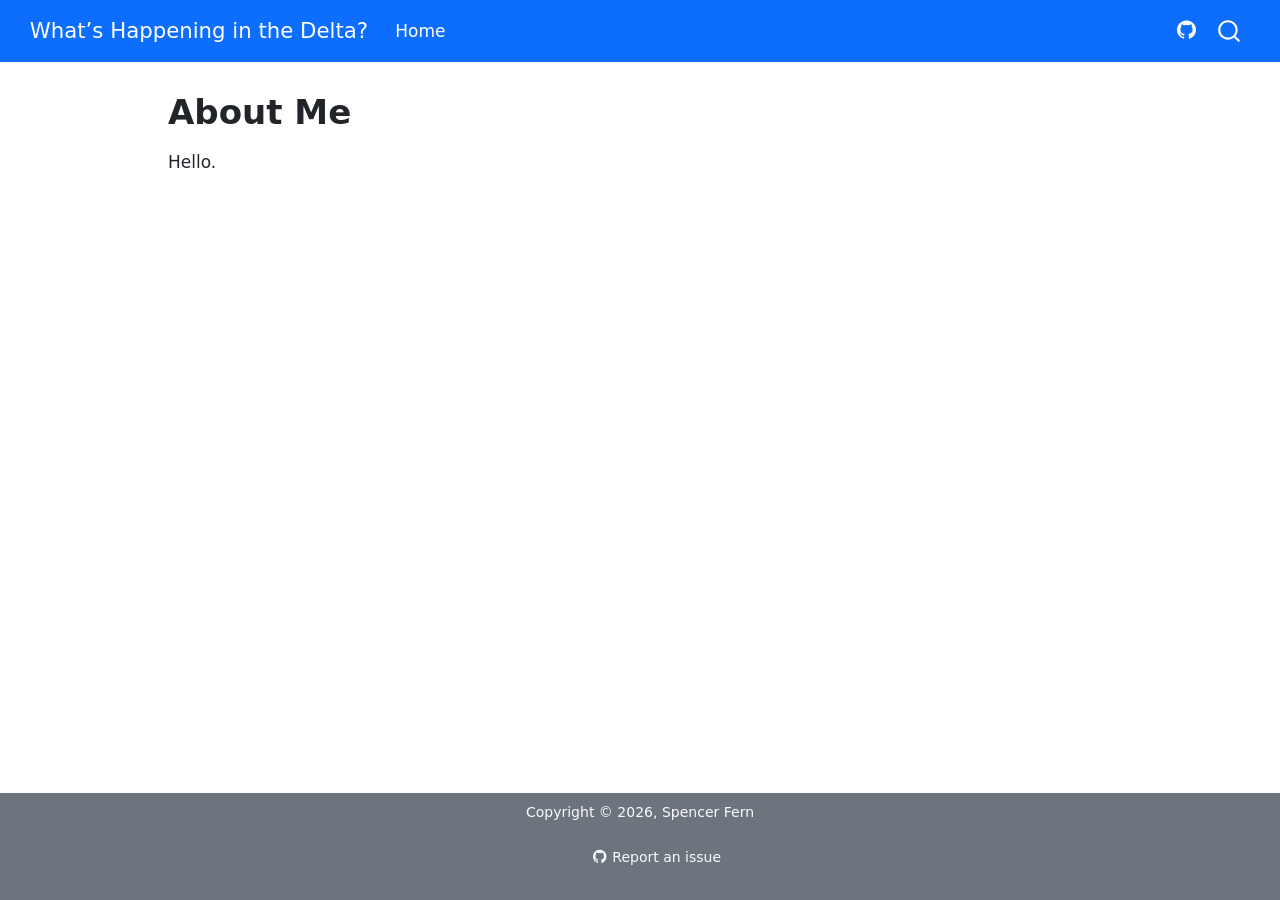
==== about.html @ 09ddcc70 "Built site for gh-pages" ====
<!DOCTYPE html>
<html xmlns="http://www.w3.org/1999/xhtml" lang="en" xml:lang="en"><head>

<meta charset="utf-8">
<meta name="generator" content="quarto-1.9.38">

<meta name="viewport" content="width=device-width, initial-scale=1.0, user-scalable=yes">


<title>About Me – What’s Happening in the Delta?</title>
<style>
/* Default styles provided by pandoc.
** See https://pandoc.org/MANUAL.html#variables-for-html for config info.
*/
code{white-space: pre-wrap;}
span.smallcaps{font-variant: small-caps;}
div.columns{display: flex; gap: min(4vw, 1.5em);}
div.column{flex: auto; overflow-x: auto;}
div.hanging-indent{margin-left: 1.5em; text-indent: -1.5em;}
ul.task-list{list-style: none;}
ul.task-list li input[type="checkbox"] {
  width: 0.8em;
  margin: 0 0.8em 0.2em -1em; /* quarto-specific, see https://github.com/quarto-dev/quarto-cli/issues/4556 */ 
  vertical-align: middle;
}
</style>


<script src="site_libs/quarto-nav/quarto-nav.js"></script>
<script src="site_libs/quarto-nav/headroom.min.js"></script>
<script src="site_libs/clipboard/clipboard.min.js"></script>
<script src="site_libs/quarto-search/autocomplete.umd.js"></script>
<script src="site_libs/quarto-search/fuse.min.js"></script>
<script src="site_libs/quarto-search/quarto-search.js"></script>
<meta name="quarto:offset" content="./">
<script src="site_libs/quarto-html/quarto.js" type="module"></script>
<script src="site_libs/quarto-html/tabsets/tabsets.js" type="module"></script>
<script src="site_libs/quarto-html/popper.min.js"></script>
<script src="site_libs/quarto-html/tippy.umd.min.js"></script>
<script src="site_libs/quarto-html/anchor.min.js"></script>
<link href="site_libs/quarto-html/tippy.css" rel="stylesheet">
<link href="site_libs/quarto-html/quarto-syntax-highlighting-15634bcf2e68342d4ad2dfa704d543f6.css" rel="stylesheet" id="quarto-text-highlighting-styles">
<script src="site_libs/bootstrap/bootstrap.min.js"></script>
<link href="site_libs/bootstrap/bootstrap-icons.css" rel="stylesheet">
<link href="site_libs/bootstrap/bootstrap-a5e1f6ec0c89de0c92b3266342d8023a.min.css" rel="stylesheet" append-hash="true" id="quarto-bootstrap" data-mode="light">
<script id="quarto-search-options" type="application/json">{
  "location": "navbar",
  "copy-button": false,
  "collapse-after": 3,
  "panel-placement": "end",
  "type": "overlay",
  "limit": 50,
  "keyboard-shortcut": [
    "f",
    "/",
    "s"
  ],
  "show-item-context": false,
  "language": {
    "search-no-results-text": "No results",
    "search-matching-documents-text": "matching documents",
    "search-copy-link-title": "Copy link to search",
    "search-hide-matches-text": "Hide additional matches",
    "search-more-match-text": "more match in this document",
    "search-more-matches-text": "more matches in this document",
    "search-clear-button-title": "Clear",
    "search-text-placeholder": "",
    "search-detached-cancel-button-title": "Cancel",
    "search-submit-button-title": "Submit",
    "search-label": "Search"
  }
}</script>


</head>

<body class="nav-fixed quarto-light">

<div id="quarto-search-results"></div>
  <header id="quarto-header" class="headroom fixed-top">
    <nav class="navbar navbar-expand-lg " data-bs-theme="dark">
      <div class="navbar-container container-fluid">
      <div class="navbar-brand-container mx-auto">
    <a class="navbar-brand" href="./index.html">
    <span class="navbar-title">What’s Happening in the Delta?</span>
    </a>
  </div>
            <div id="quarto-search" class="" title="Search"></div>
          <button class="navbar-toggler" type="button" data-bs-toggle="collapse" data-bs-target="#navbarCollapse" aria-controls="navbarCollapse" role="menu" aria-expanded="false" aria-label="Toggle navigation" onclick="if (window.quartoToggleHeadroom) { window.quartoToggleHeadroom(); }">
  <span class="navbar-toggler-icon"></span>
</button>
          <div class="collapse navbar-collapse" id="navbarCollapse">
            <ul class="navbar-nav navbar-nav-scroll me-auto">
  <li class="nav-item">
    <a class="nav-link" href="./index.html"> 
<span class="menu-text">Home</span></a>
  </li>  
</ul>
            <ul class="navbar-nav navbar-nav-scroll ms-auto">
  <li class="nav-item compact">
    <a class="nav-link" href="https://github.com/nceas-learning-hub/2026_delta_week3"> <i class="bi bi-github" role="img">
</i> 
<span class="menu-text"></span></a>
  </li>  
</ul>
          </div> <!-- /navcollapse -->
            <div class="quarto-navbar-tools">
</div>
      </div> <!-- /container-fluid -->
    </nav>
</header>
<!-- content -->
<div id="quarto-content" class="quarto-container page-columns page-rows-contents page-layout-article page-navbar">
<!-- sidebar -->
<!-- margin-sidebar -->
    <div id="quarto-margin-sidebar" class="sidebar margin-sidebar zindex-bottom">
        
    </div>
<!-- main -->
<main class="content" id="quarto-document-content">

<header id="title-block-header" class="quarto-title-block default">
<div class="quarto-title">
<h1 class="title">About Me</h1>
</div>



<div class="quarto-title-meta">

    
  
    
  </div>
  


</header>


<p>Hello.</p>



</main> <!-- /main -->
<script id="quarto-html-after-body" type="application/javascript">
  window.document.addEventListener("DOMContentLoaded", function (event) {
    const icon = "";
    const anchorJS = new window.AnchorJS();
    anchorJS.options = {
      placement: 'right',
      icon: icon
    };
    anchorJS.add('.anchored');
    const isCodeAnnotation = (el) => {
      for (const clz of el.classList) {
        if (clz.startsWith('code-annotation-')) {                     
          return true;
        }
      }
      return false;
    }
    const onCopySuccess = function(e) {
      // button target
      const button = e.trigger;
      // don't keep focus
      button.blur();
      // flash "checked"
      button.classList.add('code-copy-button-checked');
      var currentTitle = button.getAttribute("title");
      button.setAttribute("title", "Copied!");
      let tooltip;
      if (window.bootstrap) {
        button.setAttribute("data-bs-toggle", "tooltip");
        button.setAttribute("data-bs-placement", "left");
        button.setAttribute("data-bs-title", "Copied!");
        tooltip = new bootstrap.Tooltip(button, 
          { trigger: "manual", 
            customClass: "code-copy-button-tooltip",
            offset: [0, -8]});
        tooltip.show();    
      }
      setTimeout(function() {
        if (tooltip) {
          tooltip.hide();
          button.removeAttribute("data-bs-title");
          button.removeAttribute("data-bs-toggle");
          button.removeAttribute("data-bs-placement");
        }
        button.setAttribute("title", currentTitle);
        button.classList.remove('code-copy-button-checked');
      }, 1000);
      // clear code selection
      e.clearSelection();
    }
    const getTextToCopy = function(trigger) {
      const outerScaffold = trigger.parentElement.cloneNode(true);
      const codeEl = outerScaffold.querySelector('code');
      for (const childEl of codeEl.children) {
        if (isCodeAnnotation(childEl)) {
          childEl.remove();
        }
      }
      return codeEl.innerText;
    }
    const clipboard = new window.ClipboardJS('.code-copy-button:not([data-in-quarto-modal])', {
      text: getTextToCopy
    });
    clipboard.on('success', onCopySuccess);
    if (window.document.getElementById('quarto-embedded-source-code-modal')) {
      const clipboardModal = new window.ClipboardJS('.code-copy-button[data-in-quarto-modal]', {
        text: getTextToCopy,
        container: window.document.getElementById('quarto-embedded-source-code-modal')
      });
      clipboardModal.on('success', onCopySuccess);
    }
      var localhostRegex = new RegExp(/^(?:http|https):\/\/localhost\:?[0-9]*\//);
      var mailtoRegex = new RegExp(/^mailto:/);
        var filterRegex = new RegExp("https:\/\/spensahhhhh\.github\.io\/");
      var isInternal = (href) => {
          return filterRegex.test(href) || localhostRegex.test(href) || mailtoRegex.test(href);
      }
      // Inspect non-navigation links and adorn them if external
     var links = window.document.querySelectorAll('a[href]:not(.nav-link):not(.navbar-brand):not(.toc-action):not(.sidebar-link):not(.sidebar-item-toggle):not(.pagination-link):not(.no-external):not([aria-hidden]):not(.dropdown-item):not(.quarto-navigation-tool):not(.about-link)');
      for (var i=0; i<links.length; i++) {
        const link = links[i];
        if (!isInternal(link.href)) {
          // undo the damage that might have been done by quarto-nav.js in the case of
          // links that we want to consider external
          if (link.dataset.originalHref !== undefined) {
            link.href = link.dataset.originalHref;
          }
            // target, if specified
            link.setAttribute("target", "_blank");
            if (link.getAttribute("rel") === null) {
              link.setAttribute("rel", "noopener");
            }
        }
      }
    function tippyHover(el, contentFn, onTriggerFn, onUntriggerFn) {
      const config = {
        allowHTML: true,
        maxWidth: 500,
        delay: 100,
        arrow: false,
        appendTo: function(el) {
            return el.parentElement;
        },
        interactive: true,
        interactiveBorder: 10,
        theme: 'quarto',
        placement: 'bottom-start',
      };
      if (contentFn) {
        config.content = contentFn;
      }
      if (onTriggerFn) {
        config.onTrigger = onTriggerFn;
      }
      if (onUntriggerFn) {
        config.onUntrigger = onUntriggerFn;
      }
      window.tippy(el, config); 
    }
    const noterefs = window.document.querySelectorAll('a[role="doc-noteref"]');
    for (var i=0; i<noterefs.length; i++) {
      const ref = noterefs[i];
      tippyHover(ref, function() {
        // use id or data attribute instead here
        let href = ref.getAttribute('data-footnote-href') || ref.getAttribute('href');
        try { href = new URL(href).hash; } catch {}
        const id = href.replace(/^#\/?/, "");
        const note = window.document.getElementById(id);
        if (note) {
          return note.innerHTML;
        } else {
          return "";
        }
      });
    }
    const xrefs = window.document.querySelectorAll('a.quarto-xref');
    const processXRef = (id, note) => {
      // Strip column container classes
      const stripColumnClz = (el) => {
        el.classList.remove("page-full", "page-columns");
        if (el.children) {
          for (const child of el.children) {
            stripColumnClz(child);
          }
        }
      }
      stripColumnClz(note)
      if (id === null || id.startsWith('sec-')) {
        // Special case sections, only their first couple elements
        const container = document.createElement("div");
        if (note.children && note.children.length > 2) {
          container.appendChild(note.children[0].cloneNode(true));
          for (let i = 1; i < note.children.length; i++) {
            const child = note.children[i];
            if (child.tagName === "P" && child.innerText === "") {
              continue;
            } else {
              container.appendChild(child.cloneNode(true));
              break;
            }
          }
          if (window.Quarto?.typesetMath) {
            window.Quarto.typesetMath(container);
          }
          return container.innerHTML
        } else {
          if (window.Quarto?.typesetMath) {
            window.Quarto.typesetMath(note);
          }
          return note.innerHTML;
        }
      } else {
        // Remove any anchor links if they are present
        const anchorLink = note.querySelector('a.anchorjs-link');
        if (anchorLink) {
          anchorLink.remove();
        }
        if (window.Quarto?.typesetMath) {
          window.Quarto.typesetMath(note);
        }
        if (note.classList.contains("callout")) {
          return note.outerHTML;
        } else {
          return note.innerHTML;
        }
      }
    }
    for (var i=0; i<xrefs.length; i++) {
      const xref = xrefs[i];
      tippyHover(xref, undefined, function(instance) {
        instance.disable();
        let url = xref.getAttribute('href');
        let hash = undefined; 
        if (url.startsWith('#')) {
          hash = url;
        } else {
          try { hash = new URL(url).hash; } catch {}
        }
        if (hash) {
          const id = hash.replace(/^#\/?/, "");
          const note = window.document.getElementById(id);
          if (note !== null) {
            try {
              const html = processXRef(id, note.cloneNode(true));
              instance.setContent(html);
            } finally {
              instance.enable();
              instance.show();
            }
          } else {
            // See if we can fetch this
            fetch(url.split('#')[0])
            .then(res => res.text())
            .then(html => {
              const parser = new DOMParser();
              const htmlDoc = parser.parseFromString(html, "text/html");
              const note = htmlDoc.getElementById(id);
              if (note !== null) {
                const html = processXRef(id, note);
                instance.setContent(html);
              } 
            }).finally(() => {
              instance.enable();
              instance.show();
            });
          }
        } else {
          // See if we can fetch a full url (with no hash to target)
          // This is a special case and we should probably do some content thinning / targeting
          fetch(url)
          .then(res => res.text())
          .then(html => {
            const parser = new DOMParser();
            const htmlDoc = parser.parseFromString(html, "text/html");
            const note = htmlDoc.querySelector('main.content');
            if (note !== null) {
              // This should only happen for chapter cross references
              // (since there is no id in the URL)
              // remove the first header
              if (note.children.length > 0 && note.children[0].tagName === "HEADER") {
                note.children[0].remove();
              }
              const html = processXRef(null, note);
              instance.setContent(html);
            } 
          }).finally(() => {
            instance.enable();
            instance.show();
          });
        }
      }, function(instance) {
      });
    }
        let selectedAnnoteEl;
        const selectorForAnnotation = ( cell, annotation) => {
          let cellAttr = 'data-code-cell="' + cell + '"';
          let lineAttr = 'data-code-annotation="' +  annotation + '"';
          const selector = 'span[' + cellAttr + '][' + lineAttr + ']';
          return selector;
        }
        const selectCodeLines = (annoteEl) => {
          const doc = window.document;
          const targetCell = annoteEl.getAttribute("data-target-cell");
          const targetAnnotation = annoteEl.getAttribute("data-target-annotation");
          const annoteSpan = window.document.querySelector(selectorForAnnotation(targetCell, targetAnnotation));
          const lines = annoteSpan.getAttribute("data-code-lines").split(",");
          const lineIds = lines.map((line) => {
            return targetCell + "-" + line;
          })
          let top = null;
          let height = null;
          let parent = null;
          if (lineIds.length > 0) {
              //compute the position of the single el (top and bottom and make a div)
              const el = window.document.getElementById(lineIds[0]);
              top = el.offsetTop;
              height = el.offsetHeight;
              parent = el.parentElement.parentElement;
            if (lineIds.length > 1) {
              const lastEl = window.document.getElementById(lineIds[lineIds.length - 1]);
              const bottom = lastEl.offsetTop + lastEl.offsetHeight;
              height = bottom - top;
            }
            if (top !== null && height !== null && parent !== null) {
              // cook up a div (if necessary) and position it 
              let div = window.document.getElementById("code-annotation-line-highlight");
              if (div === null) {
                div = window.document.createElement("div");
                div.setAttribute("id", "code-annotation-line-highlight");
                div.style.position = 'absolute';
                parent.appendChild(div);
              }
              div.style.top = top - 2 + "px";
              div.style.height = height + 4 + "px";
              div.style.left = 0;
              let gutterDiv = window.document.getElementById("code-annotation-line-highlight-gutter");
              if (gutterDiv === null) {
                gutterDiv = window.document.createElement("div");
                gutterDiv.setAttribute("id", "code-annotation-line-highlight-gutter");
                gutterDiv.style.position = 'absolute';
                const codeCell = window.document.getElementById(targetCell);
                const gutter = codeCell.querySelector('.code-annotation-gutter');
                gutter.appendChild(gutterDiv);
              }
              gutterDiv.style.top = top - 2 + "px";
              gutterDiv.style.height = height + 4 + "px";
            }
            selectedAnnoteEl = annoteEl;
          }
        };
        const unselectCodeLines = () => {
          const elementsIds = ["code-annotation-line-highlight", "code-annotation-line-highlight-gutter"];
          elementsIds.forEach((elId) => {
            const div = window.document.getElementById(elId);
            if (div) {
              div.remove();
            }
          });
          selectedAnnoteEl = undefined;
        };
          // Handle positioning of the toggle
      window.addEventListener(
        "resize",
        throttle(() => {
          elRect = undefined;
          if (selectedAnnoteEl) {
            selectCodeLines(selectedAnnoteEl);
          }
        }, 10)
      );
      function throttle(fn, ms) {
      let throttle = false;
      let timer;
        return (...args) => {
          if(!throttle) { // first call gets through
              fn.apply(this, args);
              throttle = true;
          } else { // all the others get throttled
              if(timer) clearTimeout(timer); // cancel #2
              timer = setTimeout(() => {
                fn.apply(this, args);
                timer = throttle = false;
              }, ms);
          }
        };
      }
        // Attach click handler to the DT
        const annoteDls = window.document.querySelectorAll('dt[data-target-cell]');
        for (const annoteDlNode of annoteDls) {
          annoteDlNode.addEventListener('click', (event) => {
            const clickedEl = event.target;
            if (clickedEl !== selectedAnnoteEl) {
              unselectCodeLines();
              const activeEl = window.document.querySelector('dt[data-target-cell].code-annotation-active');
              if (activeEl) {
                activeEl.classList.remove('code-annotation-active');
              }
              selectCodeLines(clickedEl);
              clickedEl.classList.add('code-annotation-active');
            } else {
              // Unselect the line
              unselectCodeLines();
              clickedEl.classList.remove('code-annotation-active');
            }
          });
        }
    const findCites = (el) => {
      const parentEl = el.parentElement;
      if (parentEl) {
        const cites = parentEl.dataset.cites;
        if (cites) {
          return {
            el,
            cites: cites.split(' ')
          };
        } else {
          return findCites(el.parentElement)
        }
      } else {
        return undefined;
      }
    };
    var bibliorefs = window.document.querySelectorAll('a[role="doc-biblioref"]');
    for (var i=0; i<bibliorefs.length; i++) {
      const ref = bibliorefs[i];
      const citeInfo = findCites(ref);
      if (citeInfo) {
        tippyHover(citeInfo.el, function() {
          var popup = window.document.createElement('div');
          citeInfo.cites.forEach(function(cite) {
            var citeDiv = window.document.createElement('div');
            citeDiv.classList.add('hanging-indent');
            citeDiv.classList.add('csl-entry');
            var biblioDiv = window.document.getElementById('ref-' + cite);
            if (biblioDiv) {
              citeDiv.innerHTML = biblioDiv.innerHTML;
            }
            popup.appendChild(citeDiv);
          });
          return popup.innerHTML;
        });
      }
    }
  });
  </script>
</div> <!-- /content -->
<footer class="footer">
  <div class="nav-footer">
    <div class="nav-footer-left">
      &nbsp;
    </div>   
    <div class="nav-footer-center">
<p>Copyright © 2026, Spencer Fern</p>
<div class="toc-actions"><ul><li><a href="https://github.com/nceas-learning-hub/2026_delta_week3/issues/new" class="toc-action"><i class="bi bi-github"></i>Report an issue</a></li></ul></div></div>
    <div class="nav-footer-right">
      &nbsp;
    </div>
  </div>
</footer>




</body></html>
---- site_libs/quarto-html/tippy.css ----
.tippy-box[data-animation=fade][data-state=hidden]{opacity:0}[data-tippy-root]{max-width:calc(100vw - 10px)}.tippy-box{position:relative;background-color:#333;color:#fff;border-radius:4px;font-size:14px;line-height:1.4;white-space:normal;outline:0;transition-property:transform,visibility,opacity}.tippy-box[data-placement^=top]>.tippy-arrow{bottom:0}.tippy-box[data-placement^=top]>.tippy-arrow:before{bottom:-7px;left:0;border-width:8px 8px 0;border-top-color:initial;transform-origin:center top}.tippy-box[data-placement^=bottom]>.tippy-arrow{top:0}.tippy-box[data-placement^=bottom]>.tippy-arrow:before{top:-7px;left:0;border-width:0 8px 8px;border-bottom-color:initial;transform-origin:center bottom}.tippy-box[data-placement^=left]>.tippy-arrow{right:0}.tippy-box[data-placement^=left]>.tippy-arrow:before{border-width:8px 0 8px 8px;border-left-color:initial;right:-7px;transform-origin:center left}.tippy-box[data-placement^=right]>.tippy-arrow{left:0}.tippy-box[data-placement^=right]>.tippy-arrow:before{left:-7px;border-width:8px 8px 8px 0;border-right-color:initial;transform-origin:center right}.tippy-box[data-inertia][data-state=visible]{transition-timing-function:cubic-bezier(.54,1.5,.38,1.11)}.tippy-arrow{width:16px;height:16px;color:#333}.tippy-arrow:before{content:"";position:absolute;border-color:transparent;border-style:solid}.tippy-content{position:relative;padding:5px 9px;z-index:1}
---- site_libs/quarto-html/quarto-syntax-highlighting-15634bcf2e68342d4ad2dfa704d543f6.css ----
/* quarto syntax highlight colors */
:root {
  --quarto-hl-ot-color: #003B4F;
  --quarto-hl-at-color: #657422;
  --quarto-hl-ss-color: #20794D;
  --quarto-hl-an-color: #5E5E5E;
  --quarto-hl-fu-color: #4758AB;
  --quarto-hl-st-color: #20794D;
  --quarto-hl-cf-color: #003B4F;
  --quarto-hl-op-color: #5E5E5E;
  --quarto-hl-er-color: #AD0000;
  --quarto-hl-bn-color: #AD0000;
  --quarto-hl-al-color: #AD0000;
  --quarto-hl-va-color: #111111;
  --quarto-hl-bu-color: inherit;
  --quarto-hl-ex-color: inherit;
  --quarto-hl-pp-color: #AD0000;
  --quarto-hl-in-color: #5E5E5E;
  --quarto-hl-vs-color: #20794D;
  --quarto-hl-wa-color: #5E5E5E;
  --quarto-hl-do-color: #5E5E5E;
  --quarto-hl-im-color: #00769E;
  --quarto-hl-ch-color: #20794D;
  --quarto-hl-dt-color: #AD0000;
  --quarto-hl-fl-color: #AD0000;
  --quarto-hl-co-color: #5E5E5E;
  --quarto-hl-cv-color: #5E5E5E;
  --quarto-hl-cn-color: #8f5902;
  --quarto-hl-sc-color: #5E5E5E;
  --quarto-hl-dv-color: #AD0000;
  --quarto-hl-kw-color: #003B4F;
}

/* other quarto variables */
:root {
  --quarto-font-monospace: SFMono-Regular, Menlo, Monaco, Consolas, "Liberation Mono", "Courier New", monospace;
}

/* syntax highlight based on Pandoc's rules */
pre > code.sourceCode > span {
  color: #003B4F;
}

code.sourceCode > span {
  color: #003B4F;
}

div.sourceCode,
div.sourceCode pre.sourceCode {
  color: #003B4F;
}

/* Normal */
code span {
  color: #003B4F;
}

/* Alert */
code span.al {
  color: #AD0000;
  font-style: inherit;
}

/* Annotation */
code span.an {
  color: #5E5E5E;
  font-style: inherit;
}

/* Attribute */
code span.at {
  color: #657422;
  font-style: inherit;
}

/* BaseN */
code span.bn {
  color: #AD0000;
  font-style: inherit;
}

/* BuiltIn */
code span.bu {
  font-style: inherit;
}

/* ControlFlow */
code span.cf {
  color: #003B4F;
  font-weight: bold;
  font-style: inherit;
}

/* Char */
code span.ch {
  color: #20794D;
  font-style: inherit;
}

/* Constant */
code span.cn {
  color: #8f5902;
  font-style: inherit;
}

/* Comment */
code span.co {
  color: #5E5E5E;
  font-style: inherit;
}

/* CommentVar */
code span.cv {
  color: #5E5E5E;
  font-style: italic;
}

/* Documentation */
code span.do {
  color: #5E5E5E;
  font-style: italic;
}

/* DataType */
code span.dt {
  color: #AD0000;
  font-style: inherit;
}

/* DecVal */
code span.dv {
  color: #AD0000;
  font-style: inherit;
}

/* Error */
code span.er {
  color: #AD0000;
  font-style: inherit;
}

/* Extension */
code span.ex {
  font-style: inherit;
}

/* Float */
code span.fl {
  color: #AD0000;
  font-style: inherit;
}

/* Function */
code span.fu {
  color: #4758AB;
  font-style: inherit;
}

/* Import */
code span.im {
  color: #00769E;
  font-style: inherit;
}

/* Information */
code span.in {
  color: #5E5E5E;
  font-style: inherit;
}

/* Keyword */
code span.kw {
  color: #003B4F;
  font-weight: bold;
  font-style: inherit;
}

/* Operator */
code span.op {
  color: #5E5E5E;
  font-style: inherit;
}

/* Other */
code span.ot {
  color: #003B4F;
  font-style: inherit;
}

/* Preprocessor */
code span.pp {
  color: #AD0000;
  font-style: inherit;
}

/* SpecialChar */
code span.sc {
  color: #5E5E5E;
  font-style: inherit;
}

/* SpecialString */
code span.ss {
  color: #20794D;
  font-style: inherit;
}

/* String */
code span.st {
  color: #20794D;
  font-style: inherit;
}

/* Variable */
code span.va {
  color: #111111;
  font-style: inherit;
}

/* VerbatimString */
code span.vs {
  color: #20794D;
  font-style: inherit;
}

/* Warning */
code span.wa {
  color: #5E5E5E;
  font-style: italic;
}

.prevent-inlining {
  content: "</";
}

/*# sourceMappingURL=f23921c56f73e400b49028c9186a1aa0.css.map */
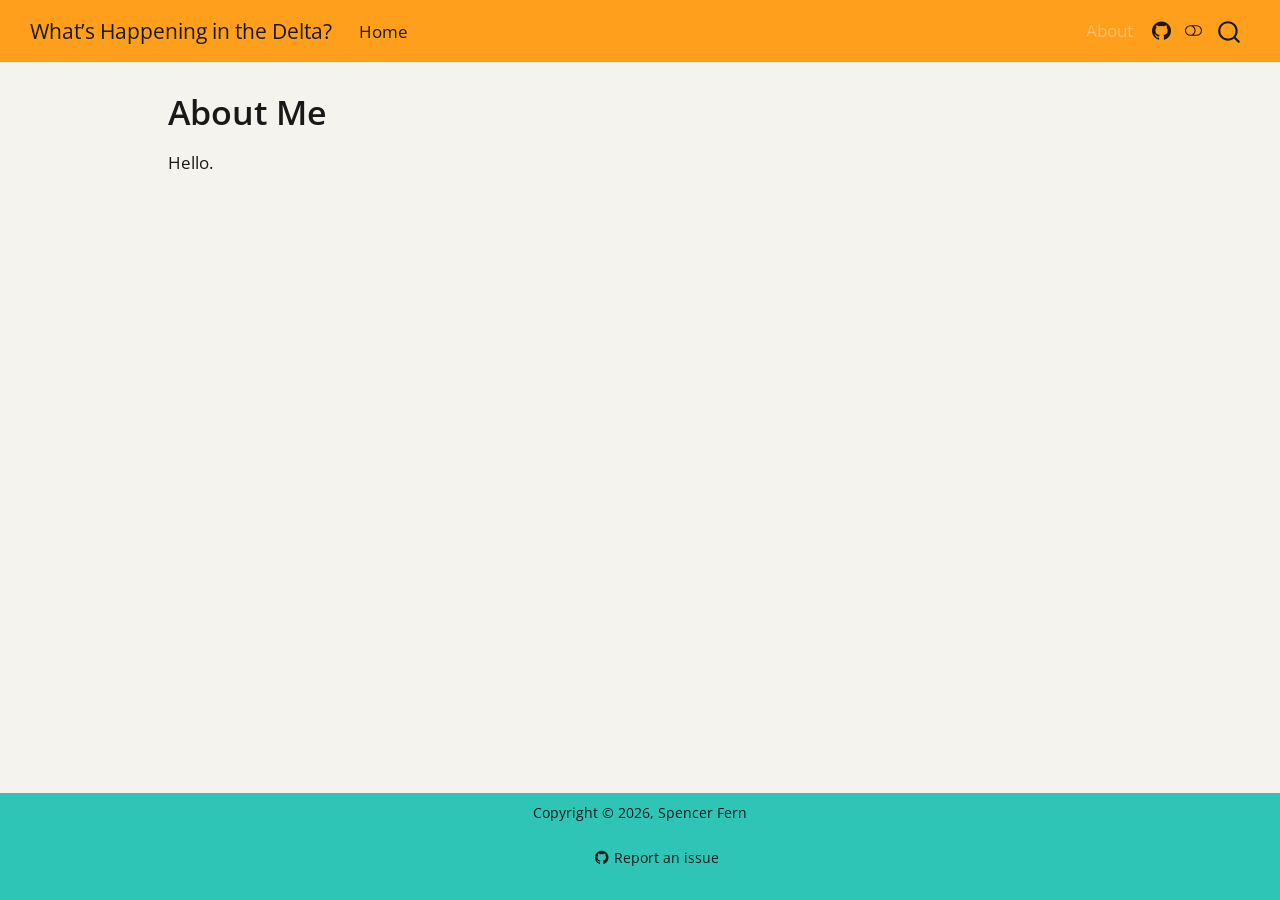
==== commit 8a0b6c41: "Built site for gh-pages" ====
--- a/about.html
+++ b/about.html
@@ -39,10 +39,14 @@
 <script src="site_libs/quarto-html/tippy.umd.min.js"></script>
 <script src="site_libs/quarto-html/anchor.min.js"></script>
 <link href="site_libs/quarto-html/tippy.css" rel="stylesheet">
-<link href="site_libs/quarto-html/quarto-syntax-highlighting-15634bcf2e68342d4ad2dfa704d543f6.css" rel="stylesheet" id="quarto-text-highlighting-styles">
+<link href="site_libs/quarto-html/quarto-syntax-highlighting-15634bcf2e68342d4ad2dfa704d543f6.css" rel="stylesheet" class="quarto-color-scheme" id="quarto-text-highlighting-styles">
+<link href="site_libs/quarto-html/quarto-syntax-highlighting-dark-0a6b7249c26820e032cb0bd839ff02b1.css" rel="stylesheet" class="quarto-color-scheme quarto-color-alternate" id="quarto-text-highlighting-styles">
+<link href="site_libs/quarto-html/quarto-syntax-highlighting-15634bcf2e68342d4ad2dfa704d543f6.css" rel="stylesheet" class="quarto-color-scheme-extra" id="quarto-text-highlighting-styles">
 <script src="site_libs/bootstrap/bootstrap.min.js"></script>
 <link href="site_libs/bootstrap/bootstrap-icons.css" rel="stylesheet">
-<link href="site_libs/bootstrap/bootstrap-a5e1f6ec0c89de0c92b3266342d8023a.min.css" rel="stylesheet" append-hash="true" id="quarto-bootstrap" data-mode="light">
+<link href="site_libs/bootstrap/bootstrap-62088320dbb3b3bed473ae1095f0f846.min.css" rel="stylesheet" append-hash="true" class="quarto-color-scheme" id="quarto-bootstrap" data-mode="light">
+<link href="site_libs/bootstrap/bootstrap-dark-53d43cc98d0395f6bc60031f9329ff8a.min.css" rel="stylesheet" append-hash="true" class="quarto-color-scheme quarto-color-alternate" id="quarto-bootstrap" data-mode="dark">
+<link href="site_libs/bootstrap/bootstrap-62088320dbb3b3bed473ae1095f0f846.min.css" rel="stylesheet" append-hash="true" class="quarto-color-scheme-extra" id="quarto-bootstrap" data-mode="light">
 <script id="quarto-search-options" type="application/json">{
   "location": "navbar",
   "copy-button": false,
@@ -74,7 +78,169 @@
 
 </head>
 
-<body class="nav-fixed quarto-light">
+<body class="nav-fixed quarto-light"><script id="quarto-html-before-body" type="application/javascript">
+    const toggleBodyColorMode = (bsSheetEl) => {
+      const mode = bsSheetEl.getAttribute("data-mode");
+      const bodyEl = window.document.querySelector("body");
+      if (mode === "dark") {
+        bodyEl.classList.add("quarto-dark");
+        bodyEl.classList.remove("quarto-light");
+      } else {
+        bodyEl.classList.add("quarto-light");
+        bodyEl.classList.remove("quarto-dark");
+      }
+    }
+    const toggleBodyColorPrimary = () => {
+      const bsSheetEl = window.document.querySelector("link#quarto-bootstrap:not([rel=disabled-stylesheet])");
+      if (bsSheetEl) {
+        toggleBodyColorMode(bsSheetEl);
+      }
+    }
+    const setColorSchemeToggle = (alternate) => {
+      const toggles = window.document.querySelectorAll('.quarto-color-scheme-toggle');
+      for (let i=0; i < toggles.length; i++) {
+        const toggle = toggles[i];
+        if (toggle) {
+          if (alternate) {
+            toggle.classList.add("alternate");
+          } else {
+            toggle.classList.remove("alternate");
+          }
+        }
+      }
+    };
+    const toggleColorMode = (alternate) => {
+      // Switch the stylesheets
+      const primaryStylesheets = window.document.querySelectorAll('link.quarto-color-scheme:not(.quarto-color-alternate)');
+      const alternateStylesheets = window.document.querySelectorAll('link.quarto-color-scheme.quarto-color-alternate');
+      manageTransitions('#quarto-margin-sidebar .nav-link', false);
+      if (alternate) {
+        // note: dark is layered on light, we don't disable primary!
+        enableStylesheet(alternateStylesheets);
+        for (const sheetNode of alternateStylesheets) {
+          if (sheetNode.id === "quarto-bootstrap") {
+            toggleBodyColorMode(sheetNode);
+          }
+        }
+      } else {
+        disableStylesheet(alternateStylesheets);
+        enableStylesheet(primaryStylesheets)
+        toggleBodyColorPrimary();
+      }
+      manageTransitions('#quarto-margin-sidebar .nav-link', true);
+      // Switch the toggles
+      setColorSchemeToggle(alternate)
+      // Hack to workaround the fact that safari doesn't
+      // properly recolor the scrollbar when toggling (#1455)
+      if (navigator.userAgent.indexOf('Safari') > 0 && navigator.userAgent.indexOf('Chrome') == -1) {
+        manageTransitions("body", false);
+        window.scrollTo(0, 1);
+        setTimeout(() => {
+          window.scrollTo(0, 0);
+          manageTransitions("body", true);
+        }, 40);
+      }
+    }
+    const disableStylesheet = (stylesheets) => {
+      for (let i=0; i < stylesheets.length; i++) {
+        const stylesheet = stylesheets[i];
+        stylesheet.rel = 'disabled-stylesheet';
+      }
+    }
+    const enableStylesheet = (stylesheets) => {
+      for (let i=0; i < stylesheets.length; i++) {
+        const stylesheet = stylesheets[i];
+        if(stylesheet.rel !== 'stylesheet') { // for Chrome, which will still FOUC without this check
+          stylesheet.rel = 'stylesheet';
+        }
+      }
+    }
+    const manageTransitions = (selector, allowTransitions) => {
+      const els = window.document.querySelectorAll(selector);
+      for (let i=0; i < els.length; i++) {
+        const el = els[i];
+        if (allowTransitions) {
+          el.classList.remove('notransition');
+        } else {
+          el.classList.add('notransition');
+        }
+      }
+    }
+    const isFileUrl = () => {
+      return window.location.protocol === 'file:';
+    }
+    const hasAlternateSentinel = () => {
+      let styleSentinel = getColorSchemeSentinel();
+      if (styleSentinel !== null) {
+        return styleSentinel === "alternate";
+      } else {
+        return false;
+      }
+    }
+    const setStyleSentinel = (alternate) => {
+      const value = alternate ? "alternate" : "default";
+      if (!isFileUrl()) {
+        window.localStorage.setItem("quarto-color-scheme", value);
+      } else {
+        localAlternateSentinel = value;
+      }
+    }
+    const getColorSchemeSentinel = () => {
+      if (!isFileUrl()) {
+        const storageValue = window.localStorage.getItem("quarto-color-scheme");
+        return storageValue != null ? storageValue : localAlternateSentinel;
+      } else {
+        return localAlternateSentinel;
+      }
+    }
+    const toggleGiscusIfUsed = (isAlternate, darkModeDefault) => {
+      const baseTheme = document.querySelector('#giscus-base-theme')?.value ?? 'light';
+      const alternateTheme = document.querySelector('#giscus-alt-theme')?.value ?? 'dark';
+      let newTheme = '';
+      if(authorPrefersDark) {
+        newTheme = isAlternate ? baseTheme : alternateTheme;
+      } else {
+        newTheme = isAlternate ? alternateTheme : baseTheme;
+      }
+      const changeGiscusTheme = () => {
+        // From: https://github.com/giscus/giscus/issues/336
+        const sendMessage = (message) => {
+          const iframe = document.querySelector('iframe.giscus-frame');
+          if (!iframe) return;
+          iframe.contentWindow.postMessage({ giscus: message }, 'https://giscus.app');
+        }
+        sendMessage({
+          setConfig: {
+            theme: newTheme
+          }
+        });
+      }
+      const isGiscussLoaded = window.document.querySelector('iframe.giscus-frame') !== null;
+      if (isGiscussLoaded) {
+        changeGiscusTheme();
+      }
+    };
+    const authorPrefersDark = false;
+    const darkModeDefault = authorPrefersDark;
+      document.querySelector('link#quarto-text-highlighting-styles.quarto-color-scheme-extra').rel = 'disabled-stylesheet';
+      document.querySelector('link#quarto-bootstrap.quarto-color-scheme-extra').rel = 'disabled-stylesheet';
+    let localAlternateSentinel = darkModeDefault ? 'alternate' : 'default';
+    // Dark / light mode switch
+    window.quartoToggleColorScheme = () => {
+      // Read the current dark / light value
+      let toAlternate = !hasAlternateSentinel();
+      toggleColorMode(toAlternate);
+      setStyleSentinel(toAlternate);
+      toggleGiscusIfUsed(toAlternate, darkModeDefault);
+      window.dispatchEvent(new Event('resize'));
+    };
+    // Switch to dark mode if need be
+    if (hasAlternateSentinel()) {
+      toggleColorMode(true);
+    } else {
+      toggleColorMode(false);
+    }
+  </script>
 
 <div id="quarto-search-results"></div>
   <header id="quarto-header" class="headroom fixed-top">
@@ -97,6 +263,10 @@
   </li>  
 </ul>
             <ul class="navbar-nav navbar-nav-scroll ms-auto">
+  <li class="nav-item">
+    <a class="nav-link active" href="./about.html" aria-current="page"> 
+<span class="menu-text">About</span></a>
+  </li>  
   <li class="nav-item compact">
     <a class="nav-link" href="https://github.com/nceas-learning-hub/2026_delta_week3"> <i class="bi bi-github" role="img">
 </i> 
@@ -105,6 +275,7 @@
 </ul>
           </div> <!-- /navcollapse -->
             <div class="quarto-navbar-tools">
+  <a href="" class="quarto-color-scheme-toggle quarto-navigation-tool  px-1" onclick="window.quartoToggleColorScheme(); return false;" title="Toggle dark mode"><i class="bi"></i></a>
 </div>
       </div> <!-- /container-fluid -->
     </nav>
@@ -119,6 +290,7 @@
 <!-- main -->
 <main class="content" id="quarto-document-content">
 
+
 <header id="title-block-header" class="quarto-title-block default">
 <div class="quarto-title">
 <h1 class="title">About Me</h1>
@@ -145,6 +317,19 @@
 </main> <!-- /main -->
 <script id="quarto-html-after-body" type="application/javascript">
   window.document.addEventListener("DOMContentLoaded", function (event) {
+    // Ensure there is a toggle, if there isn't float one in the top right
+    if (window.document.querySelector('.quarto-color-scheme-toggle') === null) {
+      const a = window.document.createElement('a');
+      a.classList.add('top-right');
+      a.classList.add('quarto-color-scheme-toggle');
+      a.href = "";
+      a.onclick = function() { try { window.quartoToggleColorScheme(); } catch {} return false; };
+      const i = window.document.createElement("i");
+      i.classList.add('bi');
+      a.appendChild(i);
+      window.document.body.appendChild(a);
+    }
+    setColorSchemeToggle(hasAlternateSentinel())
     const icon = "";
     const anchorJS = new window.AnchorJS();
     anchorJS.options = {
--- a/site_libs/quarto-html/quarto-syntax-highlighting-dark-0a6b7249c26820e032cb0bd839ff02b1.css
+++ b/site_libs/quarto-html/quarto-syntax-highlighting-dark-0a6b7249c26820e032cb0bd839ff02b1.css
@@ -0,0 +1,219 @@
+/* quarto syntax highlight colors */
+:root {
+  --quarto-hl-al-color: #f07178;
+  --quarto-hl-an-color: #d4d0ab;
+  --quarto-hl-at-color: #00e0e0;
+  --quarto-hl-bn-color: #d4d0ab;
+  --quarto-hl-bu-color: #abe338;
+  --quarto-hl-ch-color: #abe338;
+  --quarto-hl-co-color: #f8f8f2;
+  --quarto-hl-cv-color: #ffd700;
+  --quarto-hl-cn-color: #ffd700;
+  --quarto-hl-cf-color: #ffa07a;
+  --quarto-hl-dt-color: #ffa07a;
+  --quarto-hl-dv-color: #d4d0ab;
+  --quarto-hl-do-color: #f8f8f2;
+  --quarto-hl-er-color: #f07178;
+  --quarto-hl-ex-color: #00e0e0;
+  --quarto-hl-fl-color: #d4d0ab;
+  --quarto-hl-fu-color: #ffa07a;
+  --quarto-hl-im-color: #abe338;
+  --quarto-hl-in-color: #d4d0ab;
+  --quarto-hl-kw-color: #ffa07a;
+  --quarto-hl-op-color: #ffa07a;
+  --quarto-hl-ot-color: #00e0e0;
+  --quarto-hl-pp-color: #dcc6e0;
+  --quarto-hl-re-color: #00e0e0;
+  --quarto-hl-sc-color: #abe338;
+  --quarto-hl-ss-color: #abe338;
+  --quarto-hl-st-color: #abe338;
+  --quarto-hl-va-color: #00e0e0;
+  --quarto-hl-vs-color: #abe338;
+  --quarto-hl-wa-color: #dcc6e0;
+}
+
+/* other quarto variables */
+:root {
+  --quarto-font-monospace: SFMono-Regular, Menlo, Monaco, Consolas, "Liberation Mono", "Courier New", monospace;
+}
+
+/* syntax highlight based on Pandoc's rules */
+pre > code.sourceCode > span {
+  color: #f8f8f2;
+}
+
+code.sourceCode > span {
+  color: #f8f8f2;
+}
+
+div.sourceCode,
+div.sourceCode pre.sourceCode {
+  color: #f8f8f2;
+}
+
+/* Normal */
+code span {
+  color: #f8f8f2;
+}
+
+/* Alert */
+code span.al {
+  color: #f07178;
+}
+
+/* Annotation */
+code span.an {
+  color: #d4d0ab;
+}
+
+/* Attribute */
+code span.at {
+  color: #00e0e0;
+}
+
+/* BaseN */
+code span.bn {
+  color: #d4d0ab;
+}
+
+/* BuiltIn */
+code span.bu {
+  color: #abe338;
+}
+
+/* ControlFlow */
+code span.cf {
+  font-weight: bold;
+  color: #ffa07a;
+}
+
+/* Char */
+code span.ch {
+  color: #abe338;
+}
+
+/* Constant */
+code span.cn {
+  color: #ffd700;
+}
+
+/* Comment */
+code span.co {
+  font-style: italic;
+  color: #f8f8f2;
+}
+
+/* CommentVar */
+code span.cv {
+  color: #ffd700;
+}
+
+/* Documentation */
+code span.do {
+  color: #f8f8f2;
+}
+
+/* DataType */
+code span.dt {
+  color: #ffa07a;
+}
+
+/* DecVal */
+code span.dv {
+  color: #d4d0ab;
+}
+
+/* Error */
+code span.er {
+  color: #f07178;
+  text-decoration: underline;
+}
+
+/* Extension */
+code span.ex {
+  font-weight: bold;
+  color: #00e0e0;
+}
+
+/* Float */
+code span.fl {
+  color: #d4d0ab;
+}
+
+/* Function */
+code span.fu {
+  color: #ffa07a;
+}
+
+/* Import */
+code span.im {
+  color: #abe338;
+}
+
+/* Information */
+code span.in {
+  color: #d4d0ab;
+}
+
+/* Keyword */
+code span.kw {
+  font-weight: bold;
+  color: #ffa07a;
+}
+
+/* Operator */
+code span.op {
+  color: #ffa07a;
+}
+
+/* Other */
+code span.ot {
+  color: #00e0e0;
+}
+
+/* Preprocessor */
+code span.pp {
+  color: #dcc6e0;
+}
+
+/* RegionMarker */
+code span.re {
+  background-color: #f8f8f2;
+  color: #00e0e0;
+}
+
+/* SpecialChar */
+code span.sc {
+  color: #abe338;
+}
+
+/* SpecialString */
+code span.ss {
+  color: #abe338;
+}
+
+/* String */
+code span.st {
+  color: #abe338;
+}
+
+/* Variable */
+code span.va {
+  color: #00e0e0;
+}
+
+/* VerbatimString */
+code span.vs {
+  color: #abe338;
+}
+
+/* Warning */
+code span.wa {
+  color: #dcc6e0;
+}
+
+.prevent-inlining {
+  content: "</";
+}
+
+/*# sourceMappingURL=175367c052bafc98bd680af3479823f0.css.map */
